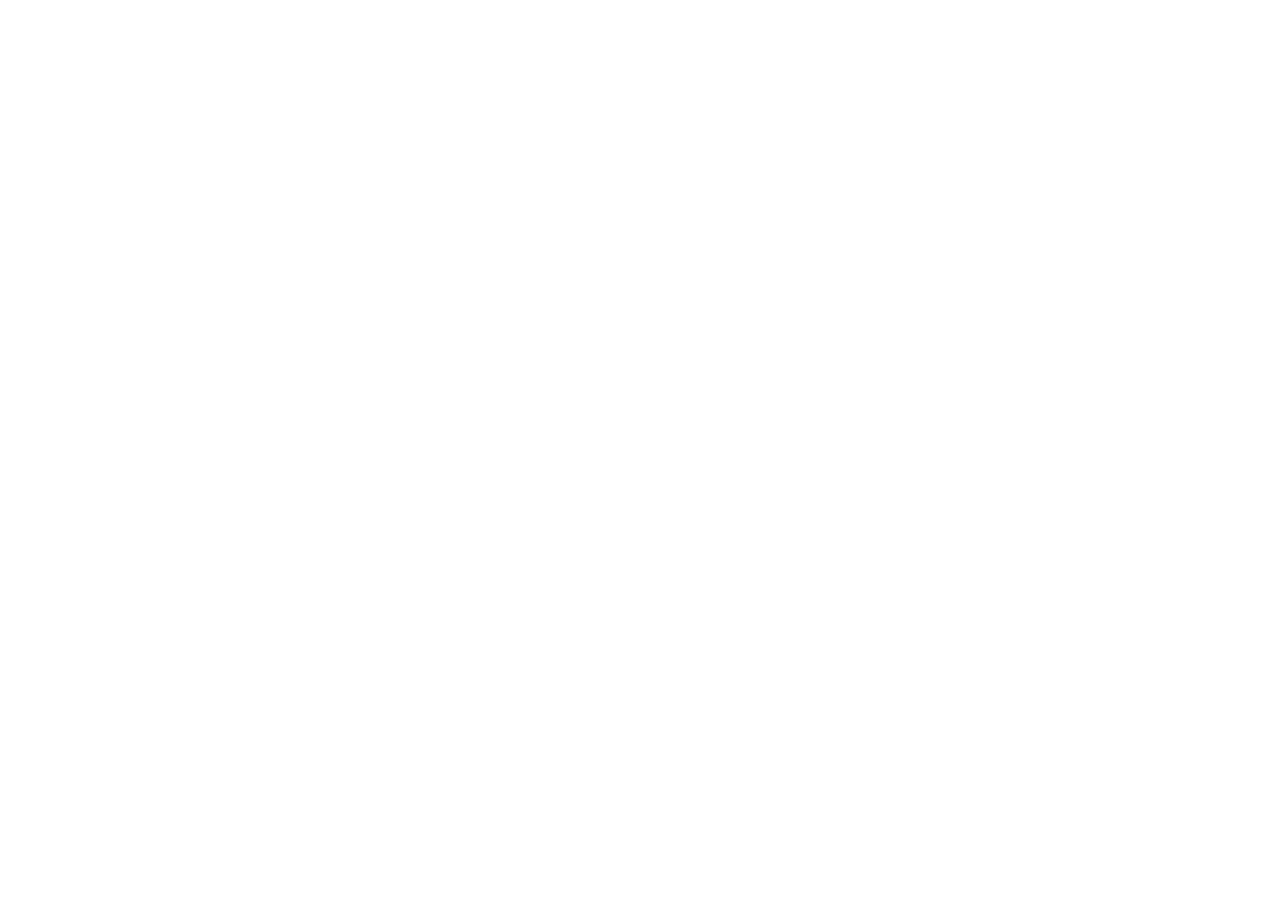
==== index.html @ e1c45217 "initial commit" ====
<!DOCTYPE html>
<html lang="en">
<head>
    <meta charset="UTF-8">
    <meta http-equiv="X-UA-Compatible" content="IE=edge">
    <meta name="viewport" content="width=device-width, initial-scale=1.0">
   <!--Link Bootstrap-->
    

   <!--Link CSS-->
   <link rel="stylesheet" href="css/main.css">
      
 <title>Poyecyecto SAYGI - Hergesheimer Bernabé</title>
</head>
<body>
    
</body>
</html>
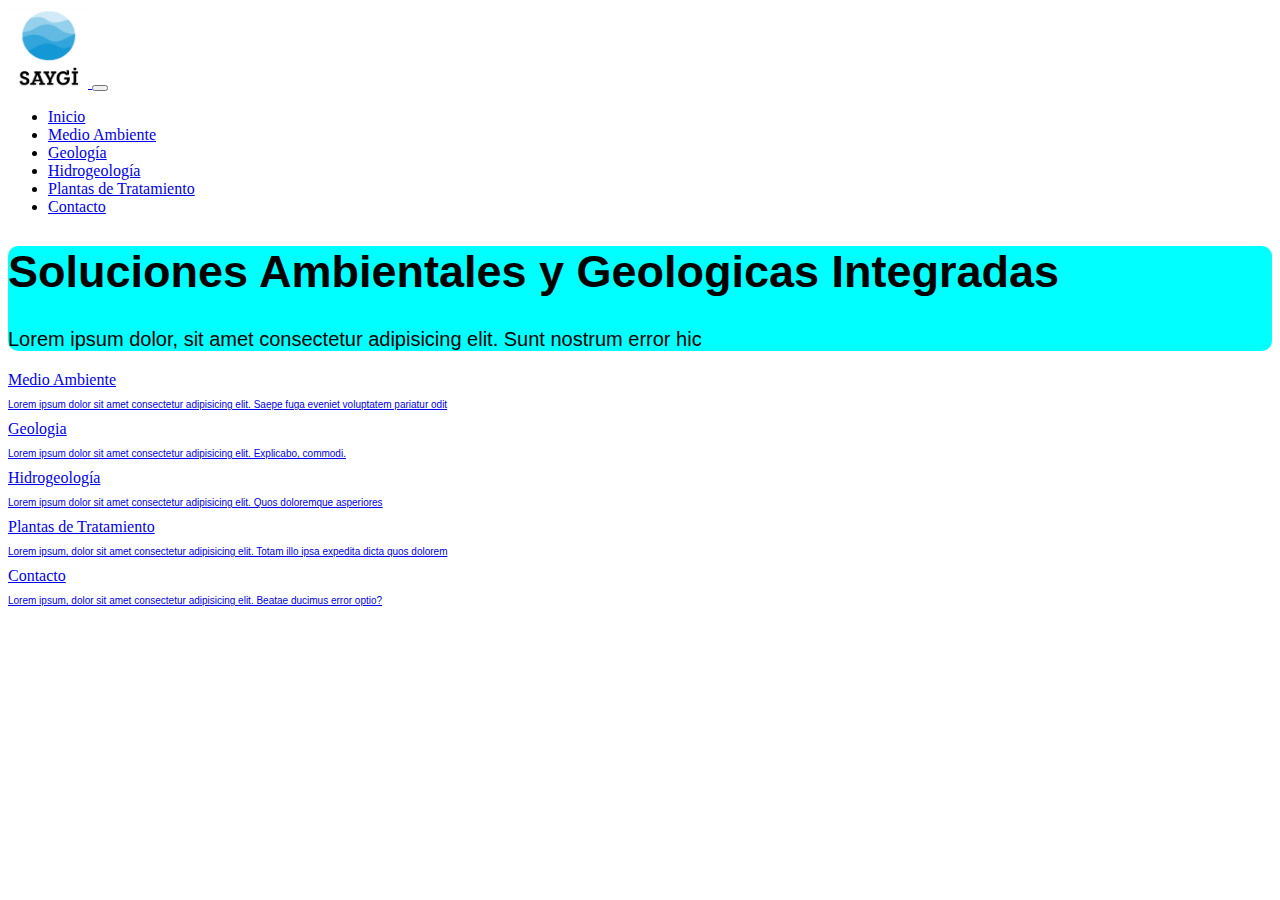
==== commit 7310ca57: "avances commit" ====
--- a/index.html
+++ b/index.html
@@ -5,14 +5,104 @@
     <meta http-equiv="X-UA-Compatible" content="IE=edge">
     <meta name="viewport" content="width=device-width, initial-scale=1.0">
    <!--Link Bootstrap-->
-    
+
+   <link href="https://cdn.jsdelivr.net/npm/bootstrap@5.2.2/dist/css/bootstrap.min.css" rel="stylesheet" integrity="sha384-Zenh87qX5JnK2Jl0vWa8Ck2rdkQ2Bzep5IDxbcnCeuOxjzrPF/et3URy9Bv1WTRi" crossorigin="anonymous">
 
    <!--Link CSS-->
    <link rel="stylesheet" href="css/main.css">
       
  <title>Poyecyecto SAYGI - Hergesheimer Bernabé</title>
 </head>
+
 <body>
+     <nav class="navbar navbar-expand-lg bg-primary">
+        <div class="container-fluid">
+          <a class="navbar-brand logo" href="index.html" title="Proyecto"> 
+            <img src="img/logo2.PNG" alt="Proyecto">
+          </a>
+          <button class="navbar-toggler" type="button" data-bs-toggle="collapse" data-bs-target="#navbarNav" aria-controls="navbarNav" aria-expanded="false" aria-label="Toggle navigation">
+            <span class="navbar-toggler-icon"></span>
+          </button>
+          <div class="collapse navbar-collapse" id="navbarNav">
+            <ul class="navbar-nav">
+              <li class="nav-item">
+                <a class="nav-link active" aria-current="page" href="index.html">Inicio</a>
+              </li>
+              <li class="nav-item">
+                <a class="nav-link" href="pages/medioambiente.html">Medio Ambiente</a>
+              </li>
+              <li class="nav-item">
+                <a class="nav-link" href="pages/geologia.html">Geología</a>
+              </li>
+              <li class="nav-item">
+                <a class="nav-link" href="pages/hidrogeologia.html">Hidrogeología</a>
+              </li>
+              <li class="nav-item">
+                <a class="nav-link" href="pages/plantasdetratamiento.html">Plantas de Tratamiento</a>
+              </li>
+              <li class="nav-item">
+                <a class="nav-link" href="pages/contacto.html">Contacto</a>
+              </li>
+            </ul>
+          </div>
+        </div>
+      </nav>
     
+      <header class="container py-4">
+          
+        <div class="position-relative">
+           <div class="position-relative top-50 start-50  translate-middle-x">
+              <h1 class="text-center">Soluciones Ambientales y Geologicas Integradas</h1>
+
+               <p class="text-center">Lorem ipsum dolor, sit amet consectetur adipisicing elit. Sunt nostrum error hic</p>
+          </div> 
+       </div>
+ </header>
+     
+     
+     
+      <main>
+        <div class="container text-center">
+            <div class="row row-5">
+              <div class="row">
+                <a class="btn btn-dark" href="pages/medioambiente.html" role="button">Medio Ambiente
+                    <p>Lorem ipsum dolor sit amet consectetur adipisicing elit. Saepe fuga eveniet voluptatem pariatur odit</p>
+                </a>
+              </div>
+
+              <div class="row">
+                <a class="btn btn-dark" href="pages/geologia.html" role="button">Geologia
+                    <p>Lorem ipsum dolor sit amet consectetur adipisicing elit. Explicabo, commodi. </p>
+                </a>
+              </div>
+              <div class="row">
+                <a class="btn btn-dark" href="pages/hidrogeologia.html" role="button">Hidrogeología
+                    <p>Lorem ipsum dolor sit amet consectetur adipisicing elit. Quos doloremque asperiores </p>
+                </a>
+              </div>
+              <div class="row">
+                <a class="btn btn-dark" href="pages/plantasdetratamiento.html" role="button">Plantas de Tratamiento
+                    <p>Lorem ipsum, dolor sit amet consectetur adipisicing elit. Totam illo ipsa expedita dicta quos dolorem</p>
+                </a>
+              </div>
+              <div class="row">
+                <a class="btn btn-dark" href="pages/contacto.html" role="button">Contacto
+                    <p>Lorem ipsum, dolor sit amet consectetur adipisicing elit. Beatae ducimus error optio? </p>
+                </a>
+              </div>
+
+            </div>
+          </div>
+
+
+        </main>
+
+
+
+
+
+
+    <!--Link JS Bootstrap-->
+    <script src="https://cdn.jsdelivr.net/npm/bootstrap@5.2.2/dist/js/bootstrap.bundle.min.js" integrity="sha384-OERcA2EqjJCMA+/3y+gxIOqMEjwtxJY7qPCqsdltbNJuaOe923+mo//f6V8Qbsw3" crossorigin="anonymous"></script>
 </body>
 </html>--- a/css/main.css
+++ b/css/main.css
@@ -0,0 +1,22 @@
+img {
+    width: 80px;
+    height: 80px;
+}
+
+h1 {
+    font-family: 'Roboto', sans-serif;
+    font-size: 45px;
+    font-weight: bold;
+}
+p {
+    font-family: Verdana, Geneva, Tahoma, sans-serif;
+    font-size: 20px;
+}
+
+header {
+    background-color: aqua;
+    border-radius: 10px;
+}
+main p {
+    font-size: 10px;
+}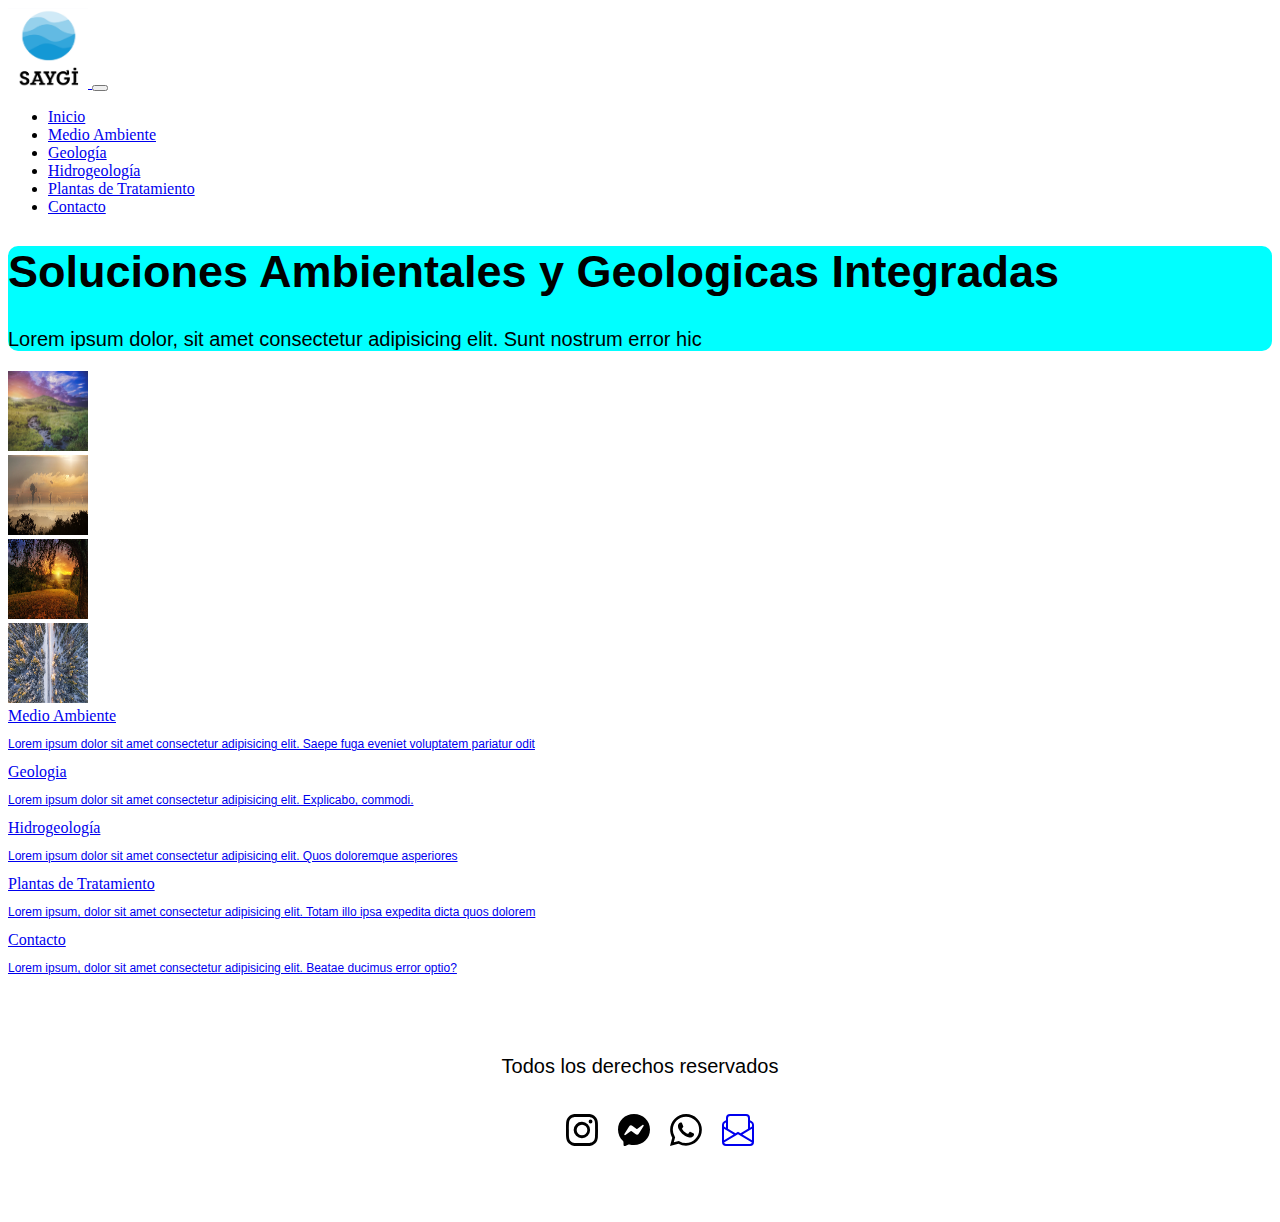
==== commit 4ed35f19: "pages commit" ====
--- a/index.html
+++ b/index.html
@@ -59,6 +59,23 @@
        </div>
  </header>
      
+ <div id="carouselExampleSlidesOnly" class="carousel slide" data-bs-ride="carousel">
+    <div class="carousel-inner">
+      <div class="carousel-item active">
+        <img src="img/evening-g3698c75a7_1920.jpg" class="d-block w-50 h-50" alt="evening">
+      </div>
+      <div class="carousel-item">
+        <img src="img/industry-g3a4afbc57_1920.jpg" class="d-block w-50 h-50" alt="industry">
+      </div>
+      <div class="carousel-item">
+        <img src="img/nature-g4289c8a0b_1920.jpg" class="d-block w-50 h-50" alt="nature1">
+      </div>
+      <div class="carousel-item">
+        <img src="img/nature-gc905e570c_1920.jpg" class="d-block w-50 h-50" alt="nature2">
+      </div>
+    </div>
+  </div>
+
      
      
       <main>
@@ -97,6 +114,48 @@
 
         </main>
 
+        <footer>
+            <div>
+                  <p>Todos los derechos reservados</p>
+            </div>
+                
+             <div>
+                <ul>
+                <li>
+                  <a ref="">
+                         <svg xmlns="http://www.w3.org/2000/svg" width="32" height="32" fill="currentColor" class="bi bi-instagram" viewBox="0 0 16 16">
+                          <path d="M8 0C5.829 0 5.556.01 4.703.048 3.85.088 3.269.222 2.76.42a3.917 3.917 0 0 0-1.417.923A3.927 3.927 0 0 0 .42 2.76C.222 3.268.087 3.85.048 4.7.01 5.555 0 5.827 0 8.001c0 2.172.01 2.444.048 3.297.04.852.174 1.433.372 1.942.205.526.478.972.923 1.417.444.445.89.719 1.416.923.51.198 1.09.333 1.942.372C5.555 15.99 5.827 16 8 16s2.444-.01 3.298-.048c.851-.04 1.434-.174 1.943-.372a3.916 3.916 0 0 0 1.416-.923c.445-.445.718-.891.923-1.417.197-.509.332-1.09.372-1.942C15.99 10.445 16 10.173 16 8s-.01-2.445-.048-3.299c-.04-.851-.175-1.433-.372-1.941a3.926 3.926 0 0 0-.923-1.417A3.911 3.911 0 0 0 13.24.42c-.51-.198-1.092-.333-1.943-.372C10.443.01 10.172 0 7.998 0h.003zm-.717 1.442h.718c2.136 0 2.389.007 3.232.046.78.035 1.204.166 1.486.275.373.145.64.319.92.599.28.28.453.546.598.92.11.281.24.705.275 1.485.039.843.047 1.096.047 3.231s-.008 2.389-.047 3.232c-.035.78-.166 1.203-.275 1.485a2.47 2.47 0 0 1-.599.919c-.28.28-.546.453-.92.598-.28.11-.704.24-1.485.276-.843.038-1.096.047-3.232.047s-2.39-.009-3.233-.047c-.78-.036-1.203-.166-1.485-.276a2.478 2.478 0 0 1-.92-.598 2.48 2.48 0 0 1-.6-.92c-.109-.281-.24-.705-.275-1.485-.038-.843-.046-1.096-.046-3.233 0-2.136.008-2.388.046-3.231.036-.78.166-1.204.276-1.486.145-.373.319-.64.599-.92.28-.28.546-.453.92-.598.282-.11.705-.24 1.485-.276.738-.034 1.024-.044 2.515-.045v.002zm4.988 1.328a.96.96 0 1 0 0 1.92.96.96 0 0 0 0-1.92zm-4.27 1.122a4.109 4.109 0 1 0 0 8.217 4.109 4.109 0 0 0 0-8.217zm0 1.441a2.667 2.667 0 1 1 0 5.334 2.667 2.667 0 0 1 0-5.334z"/>
+                        </svg>
+                       </a>
+                   </li>
+                   <li>
+                      <a ref="">
+                            <svg xmlns="http://www.w3.org/2000/svg" width="32" height="32" fill="currentColor" class="bi      bi-messenger" viewBox="0 0 16 16">
+                            <path d="M0 7.76C0 3.301 3.493 0 8 0s8 3.301 8 7.76-3.493 7.76-8 7.76c-.81 0-1.586-.107-2.316-.307a.639.639 0 0 0-.427.03l-1.588.702a.64.64 0 0 1-.898-.566l-.044-1.423a.639.639 0 0 0-.215-.456C.956 12.108 0 10.092 0 7.76zm5.546-1.459-2.35 3.728c-.225.358.214.761.551.506l2.525-1.916a.48.48 0 0 1 .578-.002l1.869 1.402a1.2 1.2 0 0 0 1.735-.32l2.35-3.728c.226-.358-.214-.761-.551-.506L9.728 7.381a.48.48 0 0 1-.578.002L7.281 5.98a1.2 1.2 0 0 0-1.735.32z"/>
+                          </svg>
+                           </a>
+                       </li>
+                       <li>
+                          <a ref="https://wa.me/2914447936">
+                                <svg xmlns="http://www.w3.org/2000/svg" width="32" height="32" fill="currentColor" class="bi bi-whatsapp" viewBox="0 0 16 16">
+                                <path d="M13.601 2.326A7.854 7.854 0 0 0 7.994 0C3.627 0 .068 3.558.064 7.926c0 1.399.366 2.76 1.057 3.965L0 16l4.204-1.102a7.933 7.933 0 0 0 3.79.965h.004c4.368 0 7.926-3.558 7.93-7.93A7.898 7.898 0 0 0 13.6 2.326zM7.994 14.521a6.573 6.573 0 0 1-3.356-.92l-.24-.144-2.494.654.666-2.433-.156-.251a6.56 6.56 0 0 1-1.007-3.505c0-3.626 2.957-6.584 6.591-6.584a6.56 6.56 0 0 1 4.66 1.931 6.557 6.557 0 0 1 1.928 4.66c-.004 3.639-2.961 6.592-6.592 6.592zm3.615-4.934c-.197-.099-1.17-.578-1.353-.646-.182-.065-.315-.099-.445.099-.133.197-.513.646-.627.775-.114.133-.232.148-.43.05-.197-.1-.836-.308-1.592-.985-.59-.525-.985-1.175-1.103-1.372-.114-.198-.011-.304.088-.403.087-.088.197-.232.296-.346.1-.114.133-.198.198-.33.065-.134.034-.248-.015-.347-.05-.099-.445-1.076-.612-1.47-.16-.389-.323-.335-.445-.34-.114-.007-.247-.007-.38-.007a.729.729 0 0 0-.529.247c-.182.198-.691.677-.691 1.654 0 .977.71 1.916.81 2.049.098.133 1.394 2.132 3.383 2.992.47.205.84.326 1.129.418.475.152.904.129 1.246.08.38-.058 1.171-.48 1.338-.943.164-.464.164-.86.114-.943-.049-.084-.182-.133-.38-.232z"/>
+                                </svg>
+                                </a>
+                           </li>
+
+                           <li>
+                            <a href="mailto:berna_her@hotmail.com?subjet=subjet text">
+                                <svg xmlns="http://www.w3.org/2000/svg" width="32" height="32" fill="currentColor" class="bi bi-envelope-paper" viewBox="0 0 16 16">
+                                    <path d="M4 0a2 2 0 0 0-2 2v1.133l-.941.502A2 2 0 0 0 0 5.4V14a2 2 0 0 0 2 2h12a2 2 0 0 0 2-2V5.4a2 2 0 0 0-1.059-1.765L14 3.133V2a2 2 0 0 0-2-2H4Zm10 4.267.47.25A1 1 0 0 1 15 5.4v.817l-1 .6v-2.55Zm-1 3.15-3.75 2.25L8 8.917l-1.25.75L3 7.417V2a1 1 0 0 1 1-1h8a1 1 0 0 1 1 1v5.417Zm-11-.6-1-.6V5.4a1 1 0 0 1 .53-.882L2 4.267v2.55Zm13 .566v5.734l-4.778-2.867L15 7.383Zm-.035 6.88A1 1 0 0 1 14 15H2a1 1 0 0 1-.965-.738L8 10.083l6.965 4.18ZM1 13.116V7.383l4.778 2.867L1 13.117Z"/>
+                                  </svg>
+
+                            </a>
+                           </li>
+                  </ul> 
+              </div>
+          
+  
+        </footer>
 
 
 
--- a/css/main.css
+++ b/css/main.css
@@ -18,5 +18,42 @@
     border-radius: 10px;
 }
 main p {
-    font-size: 10px;
-}+    font-size: 12px;
+}
+
+footer {
+    padding: 48px 2px;
+}
+
+footer div:nth-child(1) {
+    text-align: center;
+}
+
+footer div:nth-child(2) {
+    display: flex;
+    align-items: center;
+    justify-content: center;
+}
+footer ul li {
+    display: inline-block;
+}
+
+footer ul li a svg {
+    margin: 0 8px;
+}
+
+.btn:hover {
+    background-color: rgb(75, 74, 74);
+       transform: scale(1.3);
+}
+
+footer ul li svg:hover {
+    transform: scale(1.3);
+}
+
+.contenedor {
+    display: grid;
+    grid-template-columns: auto auto;
+    }
+
+
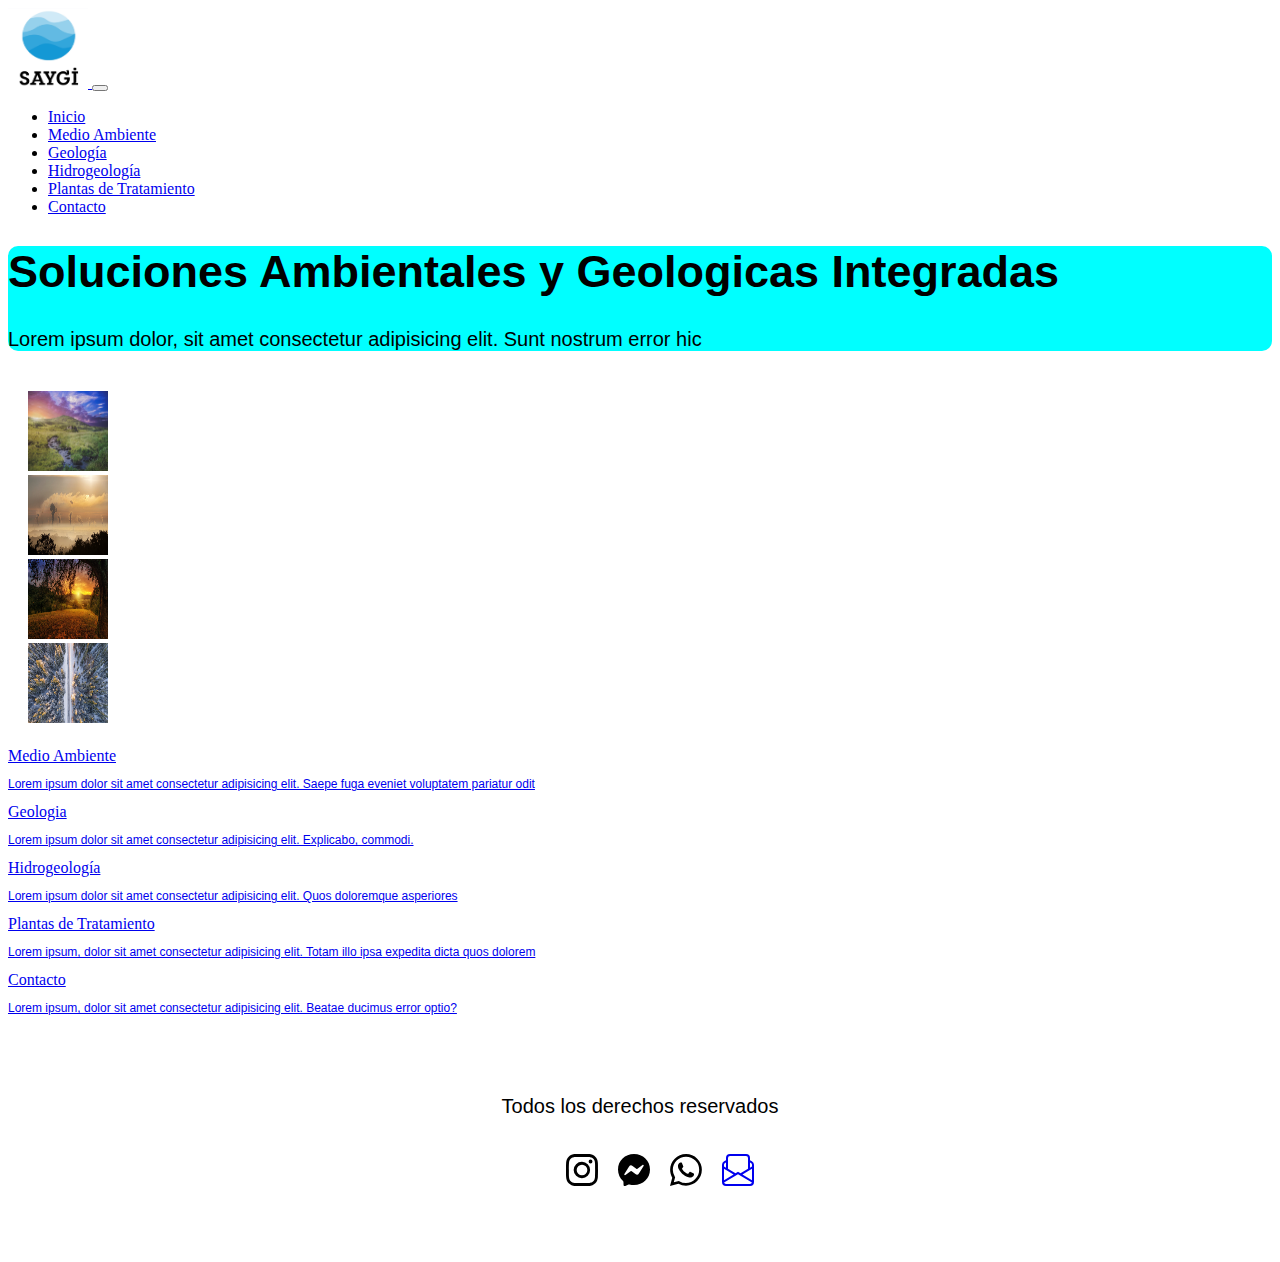
==== commit 3db48bd4: "ultimo commit" ====
--- a/index.html
+++ b/index.html
@@ -58,7 +58,7 @@
           </div> 
        </div>
  </header>
-     
+ <div class="carousel">    
  <div id="carouselExampleSlidesOnly" class="carousel slide" data-bs-ride="carousel">
     <div class="carousel-inner">
       <div class="carousel-item active">
@@ -75,7 +75,7 @@
       </div>
     </div>
   </div>
-
+</div>
      
      
       <main>
--- a/css/main.css
+++ b/css/main.css
@@ -1,3 +1,15 @@
+.navbar .expand {
+    justify-content: left;
+}
+
+
+@media screen and (min-width: 768px) {
+    .navbar .expand {
+        justify-content: flex-end;
+    }
+}
+
+
 img {
     width: 80px;
     height: 80px;
@@ -56,4 +68,34 @@
     grid-template-columns: auto auto;
     }
 
+.redes {
+    padding: 100px;
+    display: flex;
+    justify-content: space-between;
+   }
 
+.item-01:hover {
+      transform: scale(2);
+}
+.item-02:hover {
+    transform: scale(2);
+}
+.item-03:hover {
+    transform: scale(2);
+}
+.item-04:hover {
+    transform: scale(2);
+}
+
+.carousel {
+    padding: 10px;
+}
+
+
+@media (max-width) {
+    .flex-container {
+     display: flex;
+     flex-direction: column; 
+    }
+}
+
